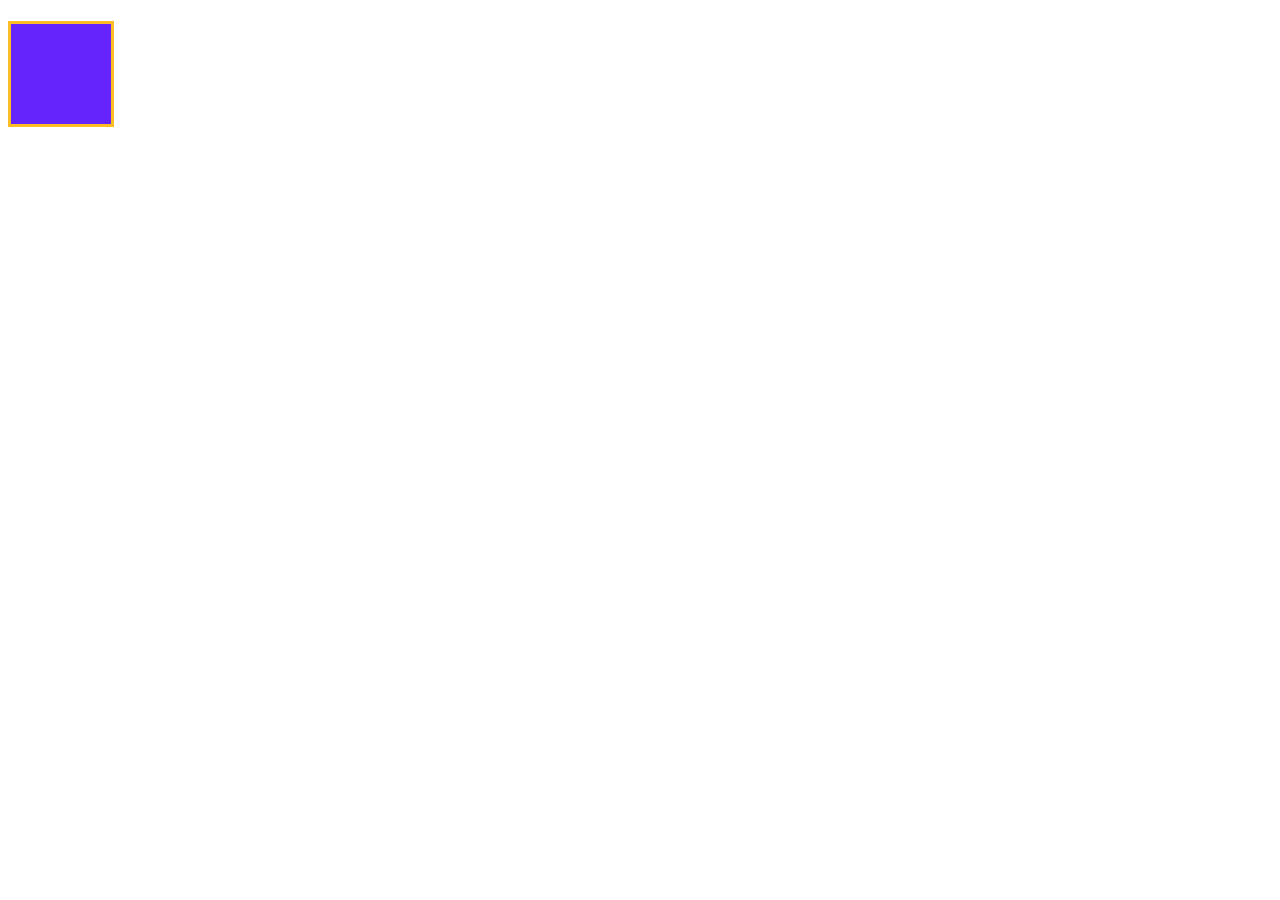
==== caxa/caxa.html @ 0ccfa0f0 "consertando a caxa" ====
<!DOCTYPE html>
<html lang="en">
<head>
    <meta charset="UTF-8">
    <meta name="viewport" content="width=device-width, initial-scale=1.0">
    <title>Document</title>
    <link rel="stylesheet" href="style.css">
    <script src="https://code.jquery.com/jquery-3.7.1.min.js"></script>
</head>
<body>
    <h1 id="header"></h1>
    <div class="box"></div>
    <script src="caxa.js"></script>
</body>
</html>
---- caxa/style.css ----
.box {
    width: 100px;
    height: 100px;
    background: #6524fc;
    border-style: solid;
    border-color: #fcbe24;
}
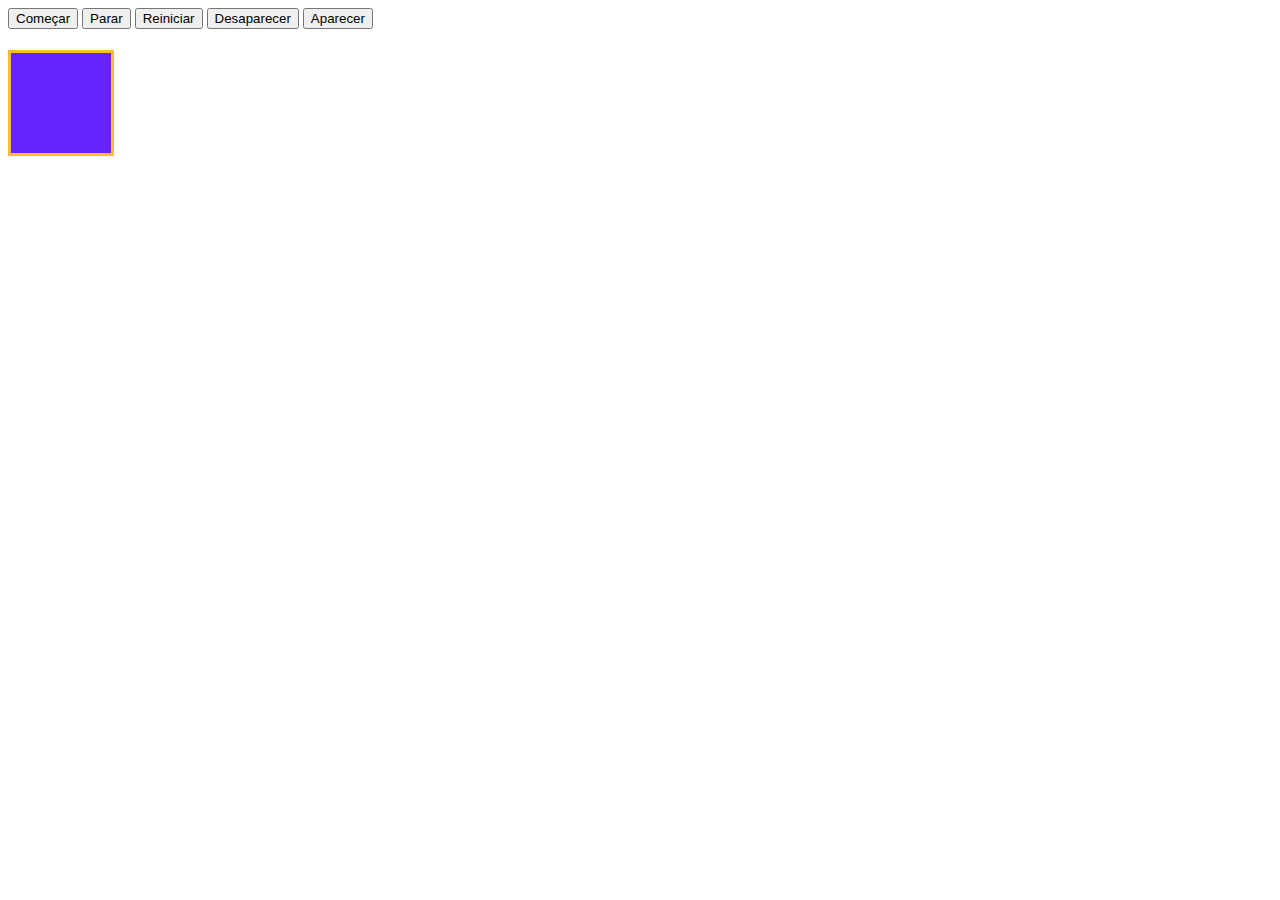
==== commit 69010e0f: "implementei coisa massa" ====
--- a/caxa/caxa.html
+++ b/caxa/caxa.html
@@ -8,6 +8,11 @@
     <script src="https://code.jquery.com/jquery-3.7.1.min.js"></script>
 </head>
 <body>
+    <button id="iniciar">Começar</button>
+    <button id="parar">Parar</button>
+    <button id="reiniciar">Reiniciar</button>
+    <button id="sumir">Desaparecer</button>
+    <button id="voltar">Aparecer</button>
     <h1 id="header"></h1>
     <div class="box"></div>
     <script src="caxa.js"></script>
